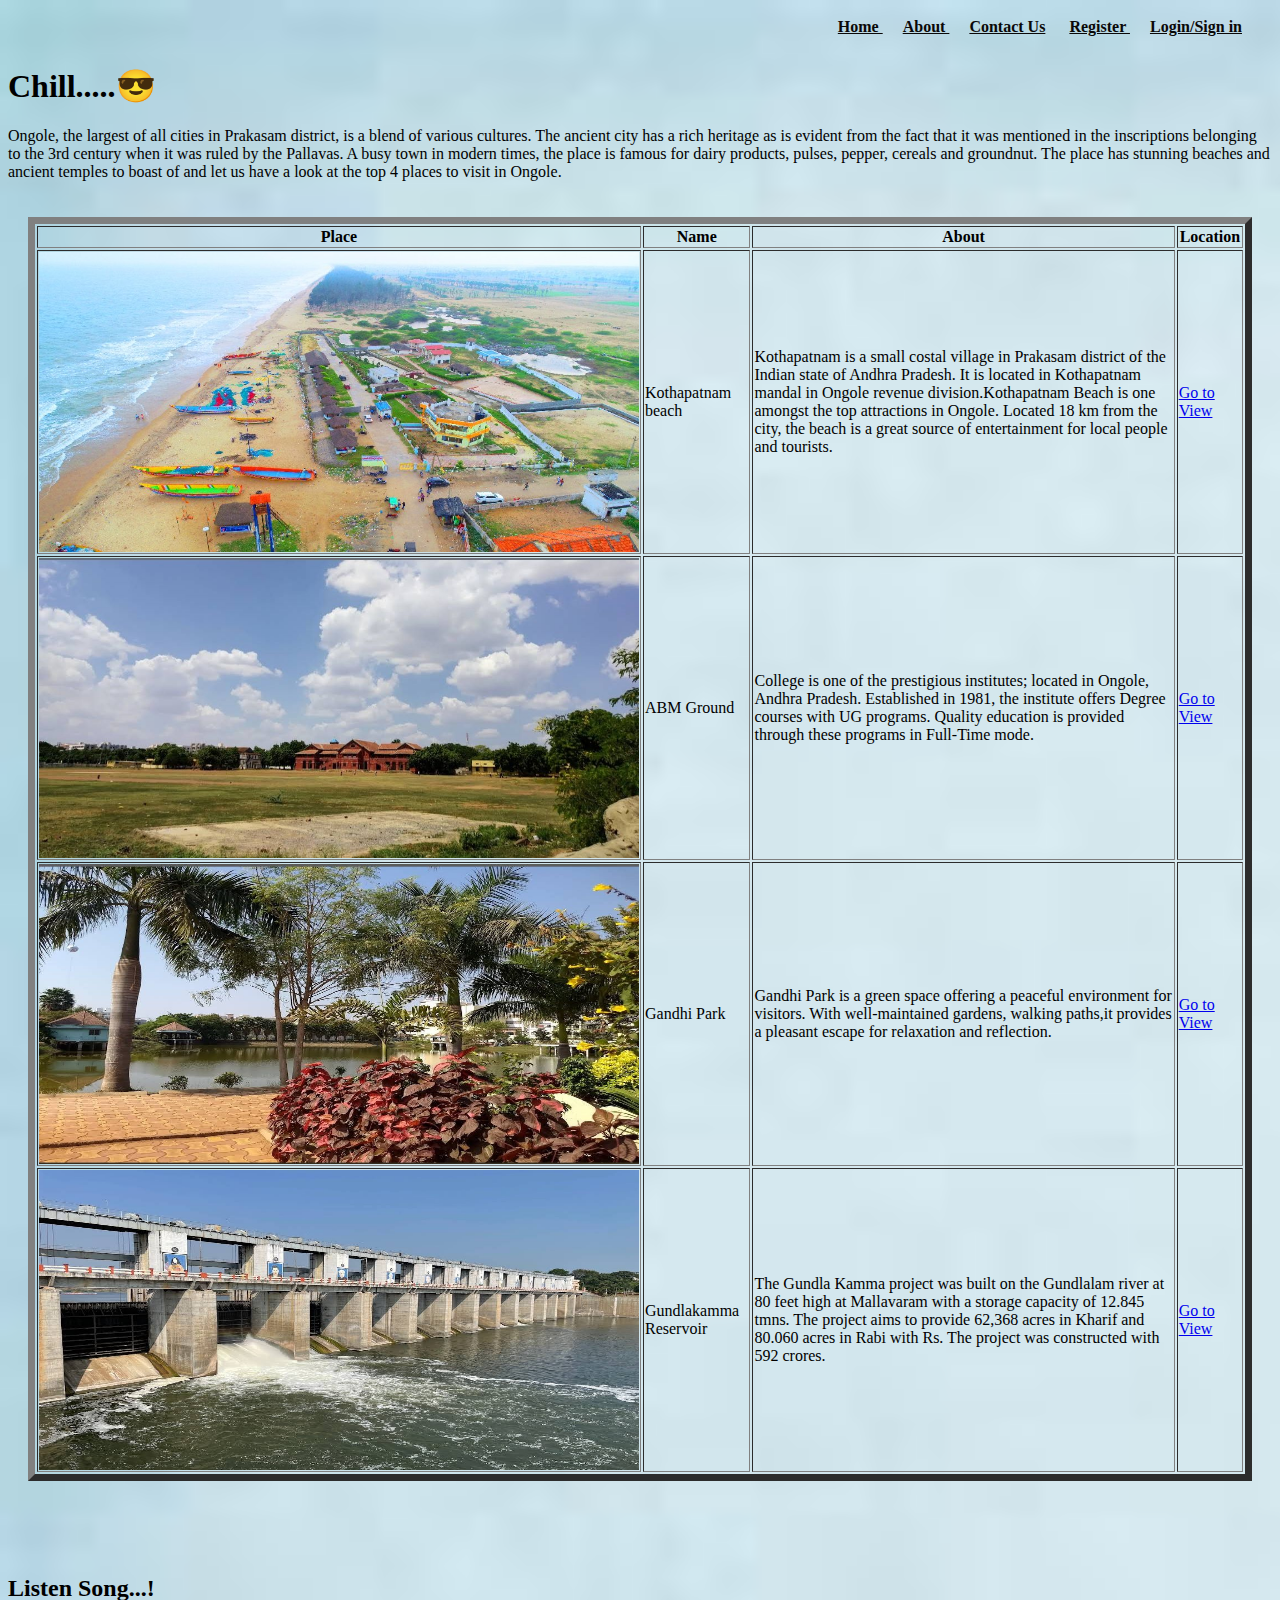
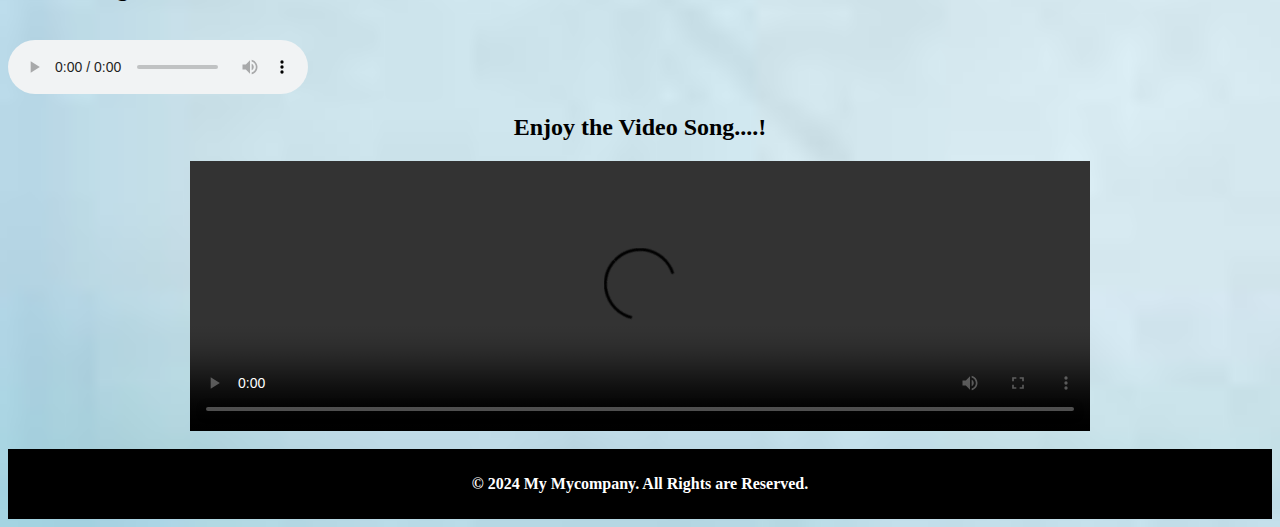
==== Home.html @ f94364b2 "Add files via upload" ====
<html>
    <head>
        <title>Ongole Our Home</title>
        <link rel="stylesheet" href="Mystyle2.css">
        <style>
            body{
                background: url(b1.jpeg);
                background-repeat: no-repeat;
                background-size: cover;
            }
        </style>
    </head>
    <body>
        <nav>
            <ul>
                <li><a href="./Home.html"> Home </a></li>
                <li><a href="./About.html"> About </a></li>
                <li><a href="./ContactUs.html"> Contact Us</a></li>
                <li><a href="./Exp15-Registrationform.html"> Register </a></li>
                <li><a href="./Exp11-LoginPage.html"> Login/Sign in </a></li>
            </ul>
        </nav>
        <h1>Chill.....😎</h1>
        <p>Ongole, the largest of all cities in Prakasam district, is a blend of various cultures. The ancient city has a rich heritage as is evident from the fact that it was mentioned in the inscriptions belonging to the 3rd century when it was ruled by the Pallavas. A busy town in modern times, the place is famous for dairy products, pulses, pepper, cereals and groundnut. The place has stunning beaches and ancient temples to boast of and let us have a look at the top 4 places to visit in Ongole.</p>
        <section><center>
            <table border="7">
                <tr>
                    <th>Place</th>
                    <th>Name</th>
                    <th>About</th>
                    <th>Location</th>
                </tr>
                <tr>
                    <td><img src="be.jpg" width="600" height="300"></td>
                    <td>Kothapatnam beach</td>
                    <td>Kothapatnam is a small costal village in Prakasam district of the Indian state of Andhra Pradesh. It is located in Kothapatnam mandal in Ongole revenue division.Kothapatnam Beach is one amongst the top attractions in Ongole. Located 18 km from the city, the beach is a great source of entertainment for local people and tourists.</td>
                    <td><a href="https://maps.app.goo.gl/6RigqZQDKAQt6zwi8">Go to View</a></td>
                </tr>
                <tr>
                    <td><img src="ABM.jpg" width="600" height="300"></td>
                    <td>ABM Ground</td>
                    <td>College is one of the prestigious institutes; located in Ongole, Andhra Pradesh. Established in 1981, the institute offers Degree courses with UG programs. Quality education is provided through these programs in Full-Time mode.</td>
                    <td><a href="https://maps.app.goo.gl/FVX9nuNMAWgH5VC37">Go to View</a></td>
                </tr>
                <tr>
                    <td><img src="Gandhi.jpg" width="600" height="300"></td>
                    <td>Gandhi Park</td>
                    <td>Gandhi Park is a green space offering a peaceful environment for visitors. With well-maintained gardens, walking paths,it provides a pleasant escape for relaxation and reflection.</td>
                    <td><a href="https://maps.app.goo.gl/N1ejGqPi9HS49bsh7">Go to View</a></td>
                </tr>
                <tr>
                    <td><img src="Gund.jpg" width="600" height="300"></td>
                    <td>Gundlakamma Reservoir</td>
                    <td>The Gundla Kamma project was built on the Gundlalam river at 80 feet high at Mallavaram with a storage capacity of 12.845 tmns. The project aims to provide 62,368 acres in Kharif and 80.060 acres in Rabi with Rs. The project was constructed with 592 crores.</td>
                    <td><a href="https://maps.app.goo.gl/VMQDkV1xUL9vcFUh6">Go to View</a></td>
                </tr>
            </table>
        </center>
        </section><br><br><br>
        <h2>Listen Song...!</h2><br>
        <audio controls>
            <source src="Shambo Shiva Shambo-SenSongsMp3.Co.mp3"type=audio/mpeg>
            your browser no support not audio tag
        </audio>
        <center>
        <h2>Enjoy the Video Song....!</h2>
        <video width="900" height="270" controls>
            <source src="Aadevadanna Eedevadanna Telugu Video Song _ Sardaar Gabbar Singh.mp4"type=video/mp4>
            your browser no support not Video tag
        </video><br><br></center>
        <footer>
            <p>&copy; 2024 My Mycompany. All Rights are Reserved.</p>
        </footer>
    </body>
</html>
---- Mystyle2.css ----
/* CSS for Styling the Navigation Menu */
nav{
    /*background-color: whitesmoke;*/
    text-align: right;
    font-weight: bold;
    color: violet;
    padding: 10px;
}
nav ul{
    list-style-type: none;
    margin: 0;
    padding: 0;
}
nav ul li{
    display: inline;
    margin-right: 20px;
}
nav ul li a{
    color: rgb(10, 8, 8);
    
}
nav ul li a:hover {
    text-decoration: underline;
}
section{
    padding: 20px;
}
body{
    background: url(b.jpeg);
    background-repeat: no-repeat;
    background-size: cover;
}
ul{
    list-style-type: disc;
}
footer{
    background: black;
    font-weight: bold;
    color: white;
    text-align: center;
    padding:10px 0;
}
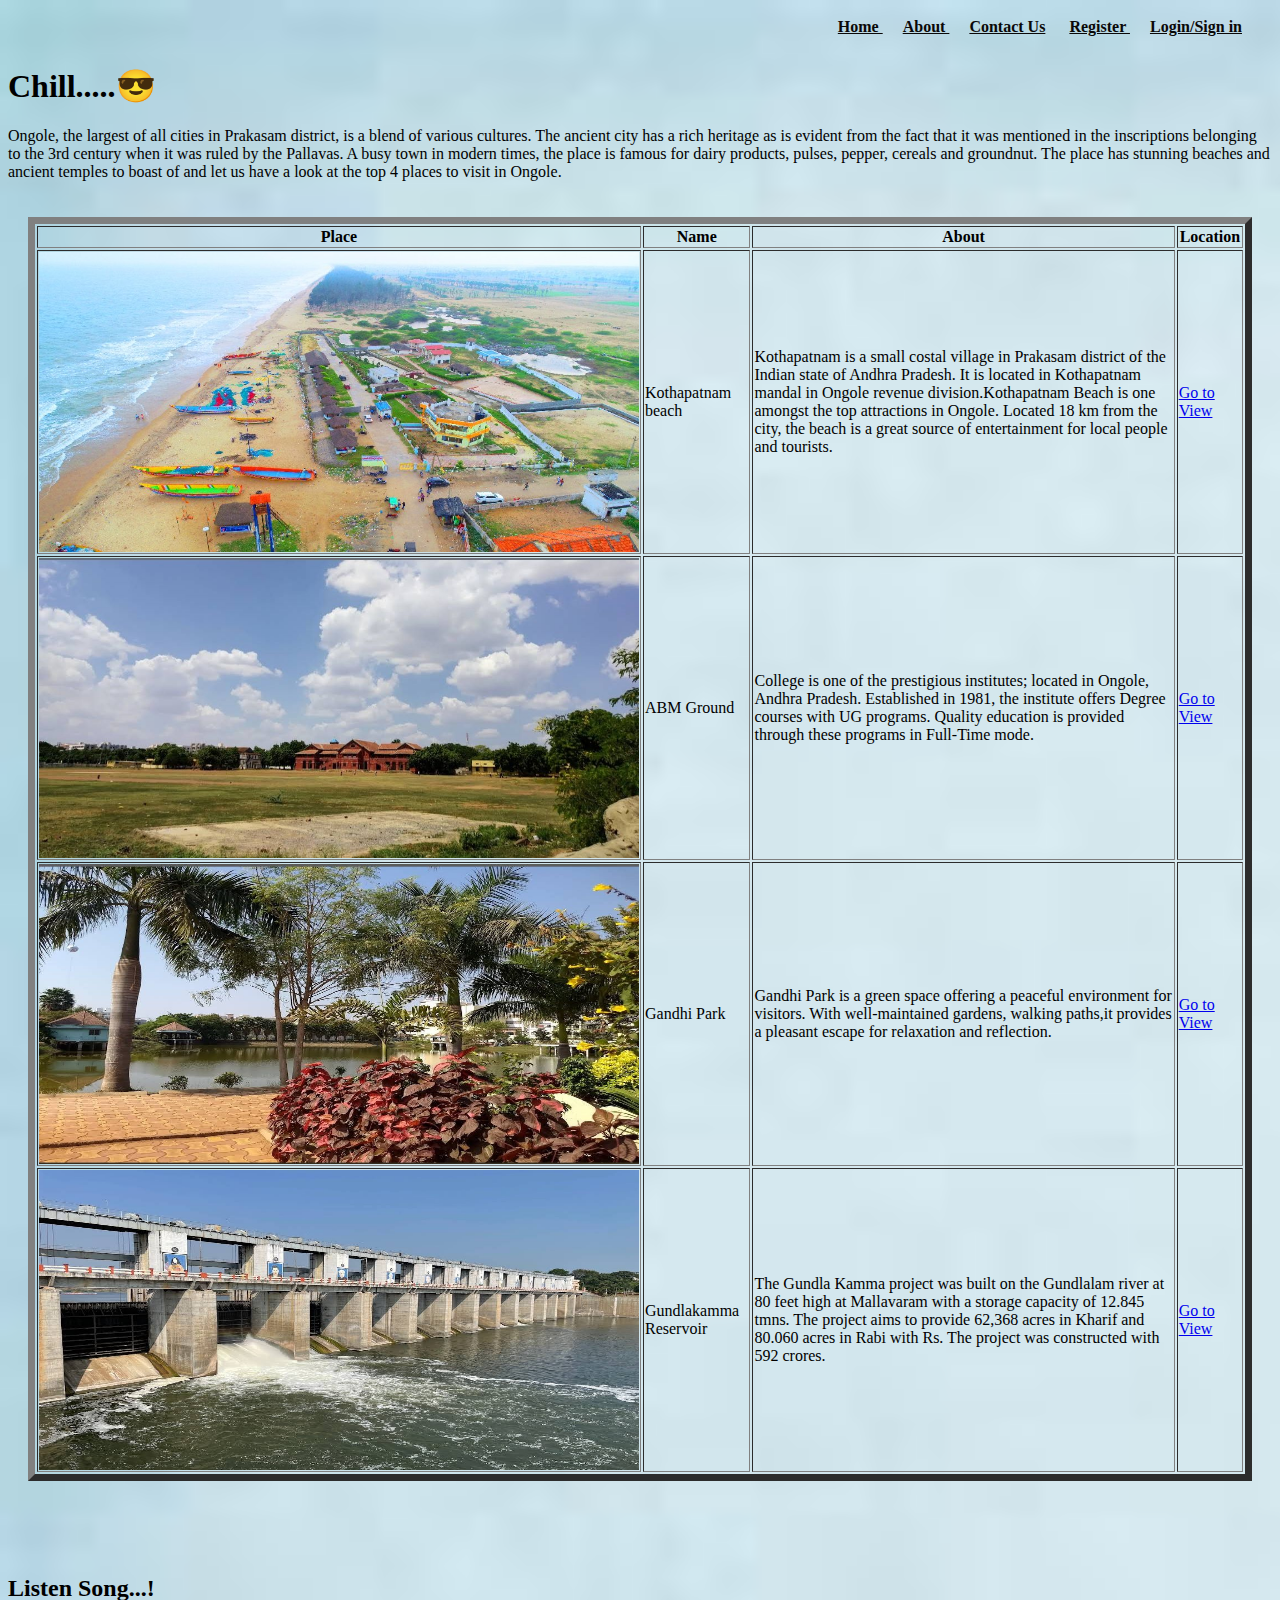
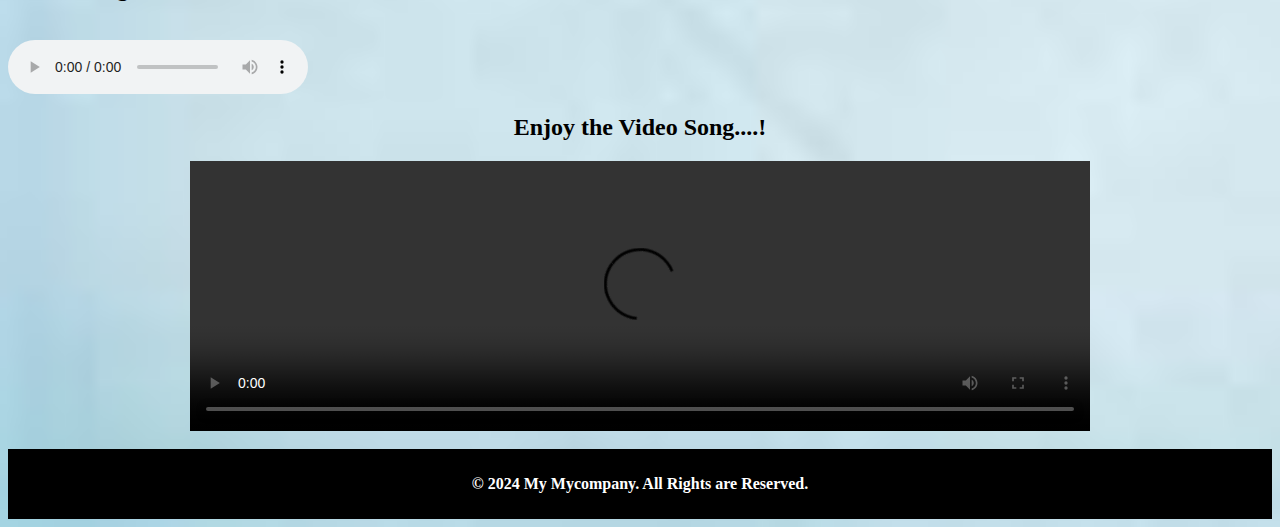
==== commit 0dd0c373: "Update Home.html" ====
--- a/Home.html
+++ b/Home.html
@@ -59,17 +59,16 @@
         </section><br><br><br>
         <h2>Listen Song...!</h2><br>
         <audio controls>
-            <source src="Shambo Shiva Shambo-SenSongsMp3.Co.mp3"type=audio/mpeg>
-            your browser no support not audio tag
+            <source src="Shambo Shiva Shambo-SenSongsMp3.Co.mp3" type=audio/mp3>
         </audio>
         <center>
         <h2>Enjoy the Video Song....!</h2>
         <video width="900" height="270" controls>
-            <source src="Aadevadanna Eedevadanna Telugu Video Song _ Sardaar Gabbar Singh.mp4"type=video/mp4>
-            your browser no support not Video tag
+            <source src="Aadevadanna Eedevadanna Telugu Video Song _ Sardaar Gabbar Singh.mp4" type=video/mp4>
+           
         </video><br><br></center>
         <footer>
             <p>&copy; 2024 My Mycompany. All Rights are Reserved.</p>
         </footer>
     </body>
-</html>+</html>
